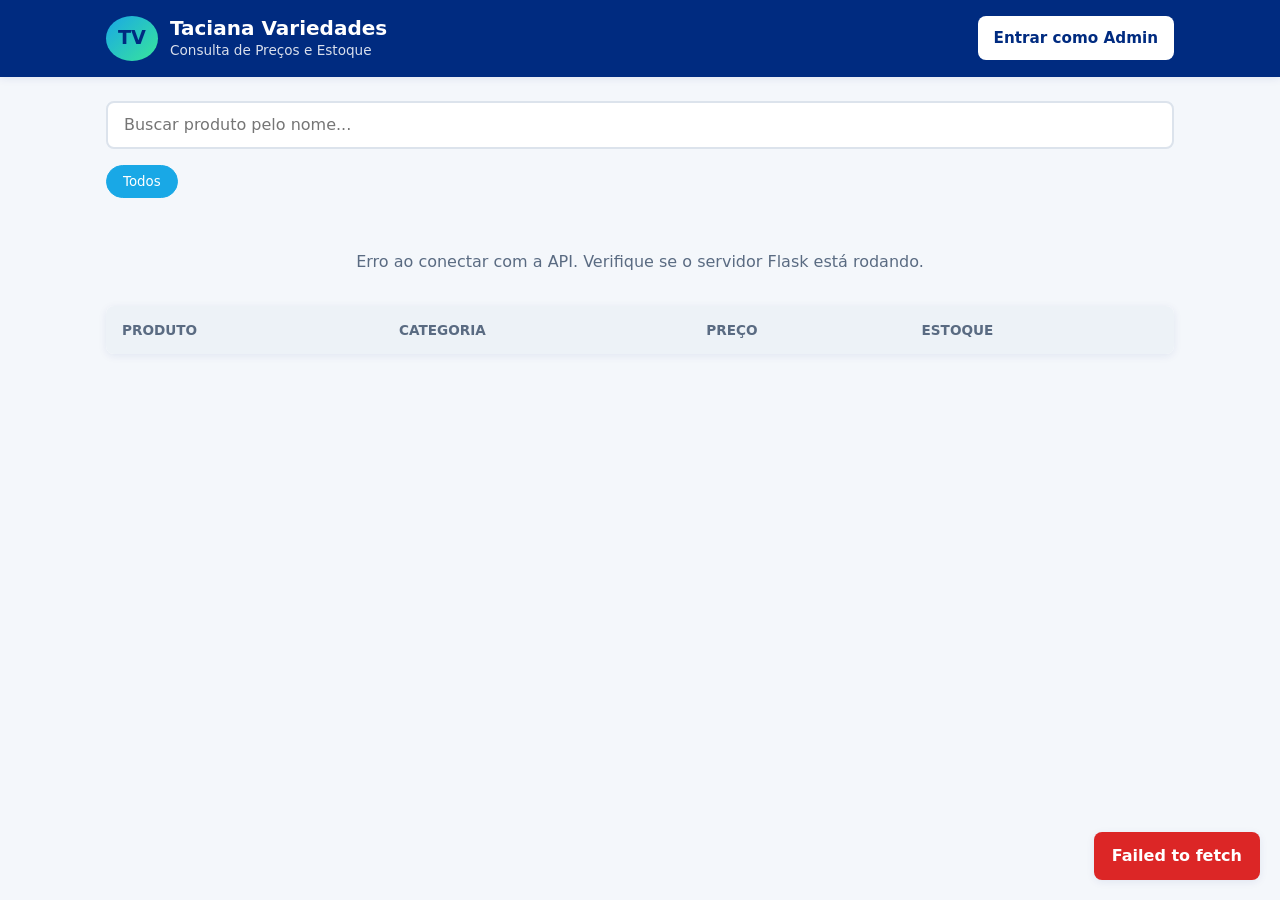
==== frontend/index.html @ 0239691c "feat(frontend): implementa interface web responsiva para consulta e gestão de estoque - Estrutura ap" ====
<!DOCTYPE html>
<html lang="pt-BR">
<head>
    <meta charset="UTF-8">
    <meta name="viewport" content="width=device-width, initial-scale=1.0">
    <title>Taciana Variedades - Estoque e Consulta</title>
    <link rel="stylesheet" href="css/variable.css">
    <link rel="stylesheet" href="css/layout.css">
    <link rel="stylesheet" href="css/modals.css">
</head>
<body>
    <header class="topbar">
        <div class="container topbar-content">
            <div class="brand">
                <span class="brand-badge">TV</span>
                <div>
                    <h1>Taciana Variedades</h1>
                    <p>Consulta de Preços e Estoque</p>
                </div>
            </div>

            <div class="topbar-actions">
                <button id="btn-abrir-registro" class="btn btn-outline hidden">
                    Novo Usuário
                </button>
                <button id="btn-abrir-categorias" class="btn btn-outline hidden">
                    Categorias
                </button>
                <button id="btn-auth" class="btn btn-light">
                    Entrar como Admin
                </button>
            </div>
        </div>
    </header>
    
    <main class="container">
        <section class="controls-bar">
            <div class="search-box">
                <input 
                    type="search" 
                    id="input-busca" 
                    placeholder="Buscar produto pelo nome..." 
                    autocomplete="off"
                >
            </div>
            <button id="btn-novo-produto" class="btn btn-accent hidden">
                + Novo Produto
            </button>
        </section>

        <section class="filters-bar" id="lista-filtros" aria-label="Filtrar por categoria">
            <button class="filter-pill active" data-categoria="todas">Todos</button>
        </section>

        <section class="products-section">
            <div id="estado-carregamento" class="status-message">Carregando produtos...</div>
            
            <div class="table-wrapper" id="tabela-container">
                <table class="products-table">
                    <thead>
                        <tr>
                            <th>Produto</th>
                            <th>Categoria</th>
                            <th>Preço</th>
                            <th>Estoque</th>
                            <th class="col-admin hidden">Ações</th>
                        </tr>
                    </thead>
                    <tbody id="lista-produtos">
                    </tbody>
                </table>
            </div>
        </section>
    </main>

    <dialog id="modal-login" class="modal">
        <form id="form-login" class="modal-box">
            <div class="modal-header">
                <h2>Acesso Administrativo</h2>
                <button type="button" class="btn-close" data-close="modal-login">&times;</button>
            </div>
            <div class="modal-body">
                <label for="login-username">Usuário</label>
                <input type="text" id="login-username" required autocomplete="username">

                <label for="login-password">Senha</label>
                <input type="password" id="login-password" required autocomplete="current-password">
            </div>
            <div class="modal-footer">
                <button type="button" class="btn btn-secondary" data-close="modal-login">Cancelar</button>
                <button type="submit" class="btn btn-primary">Entrar</button>
            </div>
        </form>
    </dialog>
    <dialog id="modal-produto" class="modal">
        <form id="form-produto" class="modal-box">
            <div class="modal-header">
                <h2 id="titulo-modal-produto">Novo Produto</h2>
                <button type="button" class="btn-close" data-close="modal-produto">&times;</button>
            </div>
            <div class="modal-body">
                <input type="hidden" id="produto-id">

                <label for="produto-nome">Nome do Produto *</label>
                <input type="text" id="produto-nome" required placeholder="Ex: Caderno Brochura 96 fls">

                <label for="produto-categoria">Categoria *</label>
                <select id="produto-categoria" required>
                </select>

                <div class="form-row">
                    <div>
                        <label for="produto-preco">Preço (R$) *</label>
                        <input type="number" id="produto-preco" step="0.01" min="0" required placeholder="0.00">
                    </div>
                    <div>
                        <label for="produto-quantidade">Quantidade *</label>
                        <input type="number" id="produto-quantidade" step="1" min="0" required placeholder="0">
                    </div>
                </div>
            </div>
            <div class="modal-footer">
                <button type="button" class="btn btn-secondary" data-close="modal-produto">Cancelar</button>
                <button type="submit" class="btn btn-primary">Salvar Produto</button>
            </div>
        </form>
    </dialog>

    <dialog id="modal-categorias" class="modal">
        <div class="modal-box">
            <div class="modal-header">
                <h2>Gerenciar Categorias</h2>
                <button type="button" class="btn-close" data-close="modal-categorias">&times;</button>
            </div>
            <div class="modal-body">
                <form id="form-nova-categoria" class="inline-form">
                    <input type="text" id="nova-categoria-nome" placeholder="Nome da nova categoria..." required>
                    <button type="submit" class="btn btn-accent">Adicionar</button>
                </form>

                <ul id="lista-categorias-crud" class="category-list">
                </ul>
            </div>
        </div>
    </dialog>

    <dialog id="modal-registro" class="modal">
    <form id="form-registro" class="modal-box">
        <div class="modal-header">
            <h2>Cadastrar Novo Usuário</h2>
            <button type="button" class="btn-close" data-close="modal-registro">&times;</button>
        </div>
        <div class="modal-body">
            <label for="reg-username">Nome de Usuário *</label>
            <input type="text" id="reg-username" required autocomplete="off" placeholder="Ex: taciana">

            <label for="reg-password">Senha *</label>
            <input type="password" id="reg-password" required autocomplete="new-password">

            <label for="reg-password-confirm">Confirmar Senha *</label>
            <input type="password" id="reg-password-confirm" required autocomplete="new-password">
        </div>
        <div class="modal-footer">
            <button type="button" class="btn btn-secondary" data-close="modal-registro">Cancelar</button>
            <button type="submit" class="btn btn-primary">Criar Usuário</button>
        </div>
    </form>
    </dialog>
    
    <div id="toast-container" class="toast-container"></div>

    <script type="module" src="js/main.js"></script>
    
</body>
</html>
---- frontend/css/variable.css ----
:root {
    --color-primary: #002B80;  
    --color-primary-hover: #001F5C;
    --color-accent: #38E59B;       
    --color-accent-text: #063822;  
    --color-info: #19A8E6;         

    --bg-body: #F4F7FB;
    --bg-surface: #FFFFFF;
    --text-main: #0F1E36;
    --text-muted: #5A6B82;
    --border-color: #DCE3EC;

    --stock-ok-bg: #DCFCE7;
    --stock-ok-text: #166534;
    --stock-low-bg: #FEF3C7;
    --stock-low-text: #92400E;
    --stock-out-bg: #FEE2E2;
    --stock-out-text: #991B1B;

    --radius: 8px;
    --shadow: 0 2px 8px rgba(0, 43, 128, 0.08);
}
---- frontend/css/layout.css ----
* {
    box-sizing: border-box;
    margin: 0;
    padding: 0;
    font-family: 'Segoe UI', system-ui, -apple-system, sans-serif;
}

body {
    background-color: var(--bg-body);
    color: var(--text-main);
    font-size: 16px;
    line-height: 1.5;
}

.hidden {
    display: none !important;
}

.container {
    max-width: 1100px;
    margin: 0 auto;
    padding: 0 16px;
}

/* Cabeçalho */
.topbar {
    background-color: var(--color-primary);
    color: #FFFFFF;
    padding: 16px 0;
    box-shadow: var(--shadow);
}

.topbar-content {
    display: flex;
    justify-content: space-between;
    align-items: center;
    gap: 12px;
}

.brand {
    display: flex;
    align-items: center;
    gap: 12px;
}

.brand-badge {
    background: linear-gradient(135deg, var(--color-info), var(--color-accent));
    color: var(--color-primary);
    font-weight: 800;
    font-size: 1.2rem;
    padding: 8px 12px;
    border-radius: 50%;
}

.brand h1 {
    font-size: 1.25rem;
    line-height: 1.2;
}

.brand p {
    font-size: 0.85rem;
    opacity: 0.85;
}

.topbar-actions {
    display: flex;
    gap: 8px;
}

.btn {
    min-height: 44px;
    padding: 0 16px;
    border: none;
    border-radius: var(--radius);
    font-size: 0.95rem;
    font-weight: 600;
    cursor: pointer;
    transition: opacity 0.2s, transform 0.1s;
    display: inline-flex;
    align-items: center;
    justify-content: center;
    gap: 6px;
}

.btn:active {
    transform: scale(0.98);
}

.btn-primary { background-color: var(--color-primary); color: #FFFFFF; }
.btn-accent  { background-color: var(--color-accent); color: var(--color-accent-text); }
.btn-light   { background-color: #FFFFFF; color: var(--color-primary); }
.btn-secondary { background-color: #E2E8F0; color: var(--text-main); }
.btn-outline { background: transparent; border: 1px solid rgba(255,255,255,0.5); color: #FFFFFF; }
.btn-danger  { background-color: #EF4444; color: #FFFFFF; }
.btn-sm      { min-height: 36px; padding: 0 12px; font-size: 0.85rem; }

.controls-bar {
    display: flex;
    gap: 12px;
    margin-top: 24px;
}

.search-box {
    flex: 1;
}

.search-box input {
    width: 100%;
    height: 48px;
    padding: 0 16px;
    border: 2px solid var(--border-color);
    border-radius: var(--radius);
    font-size: 1rem; 
    background-color: var(--bg-surface);
}

.search-box input:focus {
    outline: none;
    border-color: var(--color-info);
}

.filters-bar {
    display: flex;
    gap: 8px;
    margin: 16px 0;
    overflow-x: auto; 
    padding-bottom: 4px;
}

.filter-pill {
    white-space: nowrap;
    padding: 8px 16px;
    border-radius: 20px;
    border: 1px solid var(--border-color);
    background-color: var(--bg-surface);
    color: var(--text-main);
    font-weight: 500;
    cursor: pointer;
}

.filter-pill.active {
    background-color: var(--color-info);
    color: #FFFFFF;
    border-color: var(--color-info);
}

.table-wrapper {
    background-color: var(--bg-surface);
    border-radius: var(--radius);
    box-shadow: var(--shadow);
    overflow: hidden;
    margin-bottom: 40px;
}

.products-table {
    width: 100%;
    border-collapse: collapse;
    text-align: left;
}

.products-table th {
    background-color: #EDF2F7;
    color: var(--text-muted);
    font-size: 0.85rem;
    text-transform: uppercase;
    padding: 14px 16px;
}

.products-table td {
    padding: 14px 16px;
    border-bottom: 1px solid var(--border-color);
}

.price-cell {
    font-weight: 700;
    color: var(--color-primary);
    font-size: 1.05rem;
}

.badge-stock {
    display: inline-block;
    padding: 4px 10px;
    border-radius: 12px;
    font-size: 0.85rem;
    font-weight: 600;
}

.stock-ok  { background-color: var(--stock-ok-bg); color: var(--stock-ok-text); }
.stock-low { background-color: var(--stock-low-bg); color: var(--stock-low-text); }
.stock-out { background-color: var(--stock-out-bg); color: var(--stock-out-text); }

.status-message {
    text-align: center;
    padding: 32px;
    color: var(--text-muted);
}

@media (max-width: 768px) {
    .topbar-content {
        flex-direction: column;
        align-items: flex-start;
    }

    .topbar-actions {
        width: 100%;
    }

    .topbar-actions .btn {
        flex: 1;
    }

    .controls-bar {
        flex-direction: column;
    }

    .table-wrapper {
        background: transparent;
        box-shadow: none;
    }

    .products-table thead {
        display: none; 
    }

    .products-table tbody,
    .products-table tr,
    .products-table td {
        display: block;
        width: 100%;
    }

    .products-table tr {
        background-color: var(--bg-surface);
        border-radius: var(--radius);
        box-shadow: var(--shadow);
        margin-bottom: 12px;
        padding: 14px;
        border: 1px solid var(--border-color);
    }

    .products-table td {
        border: none;
        padding: 4px 0;
        display: flex;
        justify-content: space-between;
        align-items: center;
    }

    .products-table td::before {
        content: attr(data-label);
        font-weight: 600;
        color: var(--text-muted);
        font-size: 0.85rem;
    }

    .products-table td:first-child {
        font-size: 1.1rem;
        font-weight: 700;
        border-bottom: 1px solid var(--border-color);
        padding-bottom: 8px;
        margin-bottom: 6px;
    }

    .products-table td:first-child::before {
        display: none;
    }
}
---- frontend/css/modals.css ----
.modal {
    border: none;
    border-radius: var(--radius);
    padding: 0;
    width: 95%;
    max-width: 460px;
    margin: auto;
    box-shadow: 0 10px 25px rgba(0, 0, 0, 0.25);
}

.modal::backdrop {
    background-color: rgba(15, 30, 54, 0.6);
    backdrop-filter: blur(2px);
}

.modal-header {
    background-color: var(--color-primary);
    color: #FFFFFF;
    padding: 16px 20px;
    display: flex;
    justify-content: space-between;
    align-items: center;
}

.modal-header h2 {
    font-size: 1.1rem;
}

.btn-close {
    background: none;
    border: none;
    color: #FFFFFF;
    font-size: 1.6rem;
    cursor: pointer;
    line-height: 1;
}

.modal-body {
    padding: 20px;
    display: flex;
    flex-direction: column;
    gap: 12px;
}

.modal-body label {
    font-weight: 600;
    font-size: 0.9rem;
    margin-bottom: -6px;
}

.modal-body input,
.modal-body select {
    width: 100%;
    height: 44px;
    padding: 0 12px;
    border: 1px solid var(--border-color);
    border-radius: var(--radius);
    font-size: 1rem;
}

.form-row {
    display: grid;
    grid-template-columns: 1fr 1fr;
    gap: 12px;
}

.modal-footer {
    padding: 14px 20px;
    background-color: #F8FAFC;
    border-top: 1px solid var(--border-color);
    display: flex;
    justify-content: flex-end;
    gap: 10px;
}

.inline-form {
    display: flex;
    gap: 8px;
}

.category-list {
    list-style: none;
    margin-top: 8px;
    max-height: 250px;
    overflow-y: auto;
}

.category-item {
    display: flex;
    justify-content: space-between;
    align-items: center;
    padding: 10px 0;
    border-bottom: 1px solid var(--border-color);
}

.toast-container {
    position: fixed;
    bottom: 20px;
    right: 20px;
    display: flex;
    flex-direction: column;
    gap: 8px;
    z-index: 9999;
}

.toast {
    padding: 12px 18px;
    border-radius: var(--radius);
    color: #FFFFFF;
    font-weight: 600;
    box-shadow: var(--shadow);
    animation: slideIn 0.25s ease;
}

.toast-success { background-color: #16A34A; }
.toast-error   { background-color: #DC2626; }

@keyframes slideIn {
    from { transform: translateY(20px); opacity: 0; }
    to   { transform: translateY(0); opacity: 1; }
}
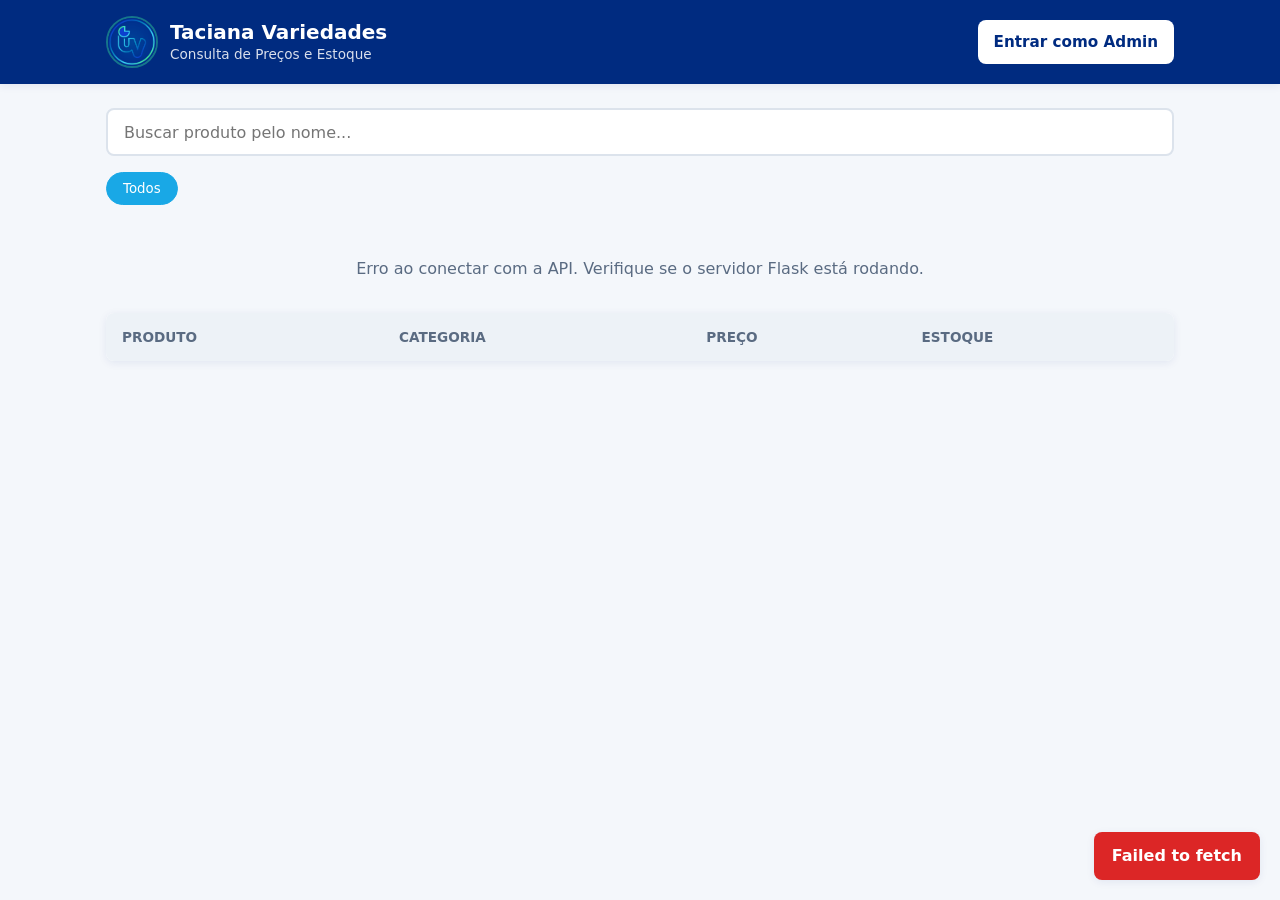
==== commit ac83e89e: "feat(frontend): adiciona logotipo oficial e favicon da loja no cabeçalho" ====
--- a/frontend/index.html
+++ b/frontend/index.html
@@ -4,6 +4,7 @@
     <meta charset="UTF-8">
     <meta name="viewport" content="width=device-width, initial-scale=1.0">
     <title>Taciana Variedades - Estoque e Consulta</title>
+    <link rel="icon" href="images/logo-taciana-variedades.jpeg">
     <link rel="stylesheet" href="css/variable.css">
     <link rel="stylesheet" href="css/layout.css">
     <link rel="stylesheet" href="css/modals.css">
@@ -12,7 +13,7 @@
     <header class="topbar">
         <div class="container topbar-content">
             <div class="brand">
-                <span class="brand-badge">TV</span>
+                <img src="images/logo-tv-full.jpeg" alt="Logo Taciana Variedades" class="brand-logo">
                 <div>
                     <h1>Taciana Variedades</h1>
                     <p>Consulta de Preços e Estoque</p>
--- a/frontend/css/layout.css
+++ b/frontend/css/layout.css
@@ -43,13 +43,13 @@
     gap: 12px;
 }
 
-.brand-badge {
-    background: linear-gradient(135deg, var(--color-info), var(--color-accent));
-    color: var(--color-primary);
-    font-weight: 800;
-    font-size: 1.2rem;
-    padding: 8px 12px;
+.brand-logo {
+    width: 52px;
+    height: 52px;
+    object-fit: cover;
     border-radius: 50%;
+    border: 2px solid rgba(56, 229, 155, 0.4);
+    flex-shrink: 0;
 }
 
 .brand h1 {
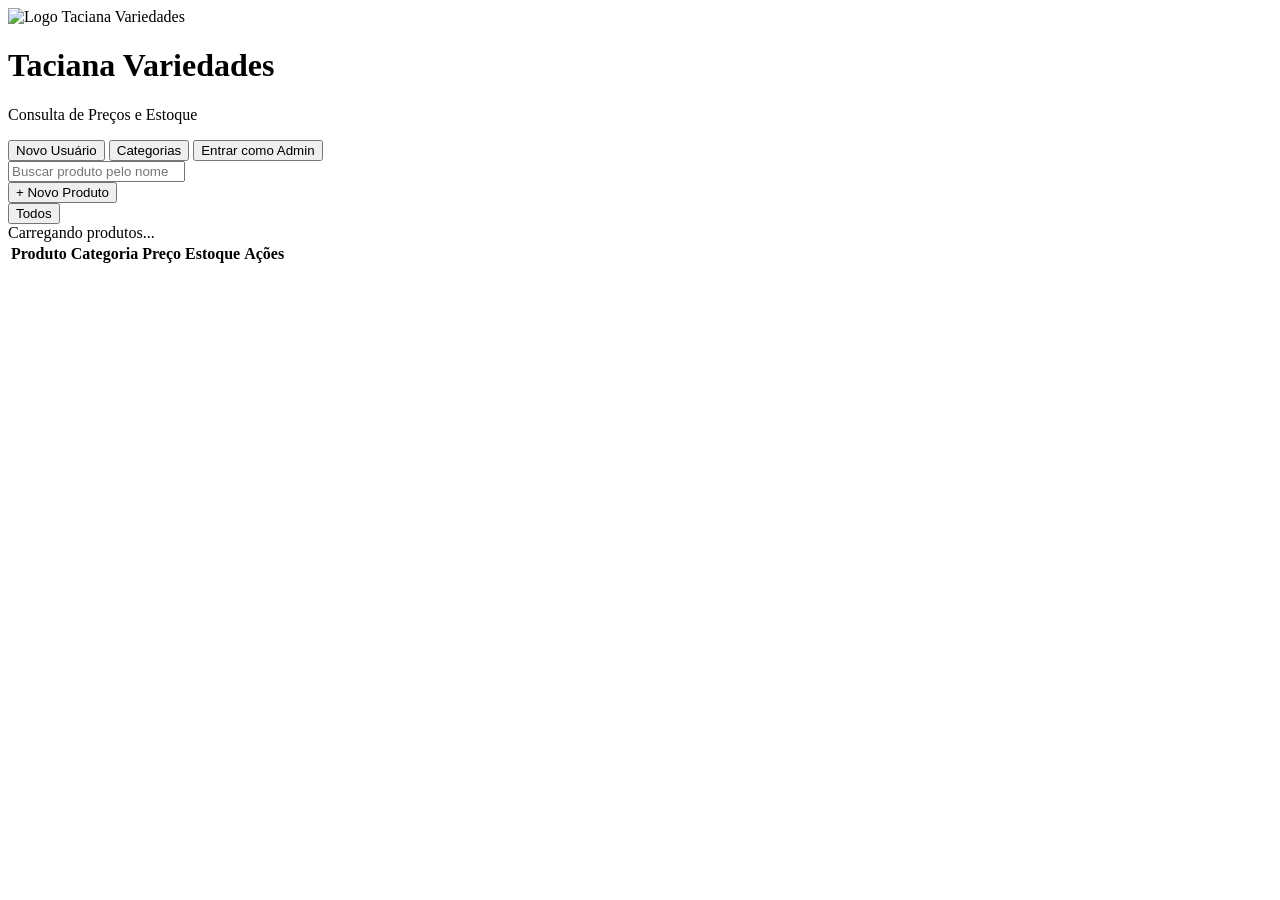
==== commit b8609880: "feat(web): serve interface web responsiva via Blueprint dedicado na aplicação Flask - Cria Blueprint" ====
--- a/frontend/index.html
+++ b/frontend/index.html
@@ -4,16 +4,16 @@
     <meta charset="UTF-8">
     <meta name="viewport" content="width=device-width, initial-scale=1.0">
     <title>Taciana Variedades - Estoque e Consulta</title>
-    <link rel="icon" href="images/logo-taciana-variedades.jpeg">
-    <link rel="stylesheet" href="css/variable.css">
-    <link rel="stylesheet" href="css/layout.css">
-    <link rel="stylesheet" href="css/modals.css">
+    <link rel="icon" type="image/png" href="/assets/images/logo.png">
+    <link rel="stylesheet" href="/assets/css/variables.css">
+    <link rel="stylesheet" href="/assets/css/layout.css">
+    <link rel="stylesheet" href="/assets/css/modals.css">
 </head>
 <body>
     <header class="topbar">
         <div class="container topbar-content">
             <div class="brand">
-                <img src="images/logo-tv-full.jpeg" alt="Logo Taciana Variedades" class="brand-logo">
+                <img src="/assets/images/logo-tv-full.jpeg" alt="Logo Taciana Variedades" class="brand-logo">
                 <div>
                     <h1>Taciana Variedades</h1>
                     <p>Consulta de Preços e Estoque</p>
@@ -170,7 +170,7 @@
     
     <div id="toast-container" class="toast-container"></div>
 
-    <script type="module" src="js/main.js"></script>
+    <script type="module" src="/assets/js/main.js"></script>
     
 </body>
 </html>
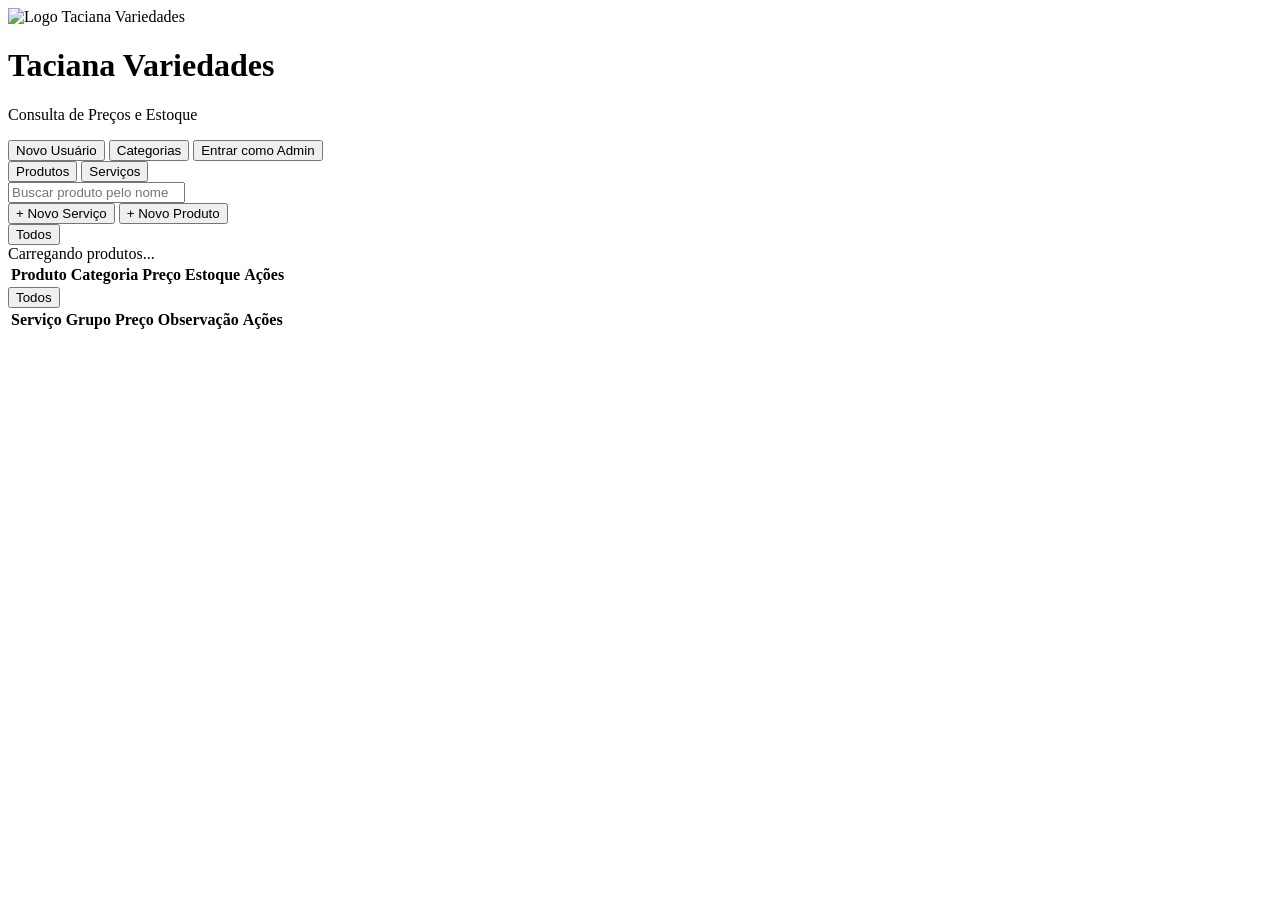
==== commit 96d961ff: "feat(servicos): integra interface web, migração consolidada v4.0.0 e startup automatizado - Implemen" ====
--- a/frontend/index.html
+++ b/frontend/index.html
@@ -4,7 +4,7 @@
     <meta charset="UTF-8">
     <meta name="viewport" content="width=device-width, initial-scale=1.0">
     <title>Taciana Variedades - Estoque e Consulta</title>
-    <link rel="icon" type="image/png" href="/assets/images/logo.png">
+    <link rel="icon" type="image/jpeg" href="/assets/images/logo-taciana-variedades.jpeg">
     <link rel="stylesheet" href="/assets/css/variables.css">
     <link rel="stylesheet" href="/assets/css/layout.css">
     <link rel="stylesheet" href="/assets/css/modals.css">
@@ -35,6 +35,10 @@
     </header>
     
     <main class="container">
+        <nav class="tabs-bar" aria-label="Alternar entre Produtos e Serviços">
+        <button type="button" class="tab-btn active" data-tab="produtos">Produtos</button>
+        <button type="button" class="tab-btn" data-tab="servicos">Serviços</button>
+        </nav>
         <section class="controls-bar">
             <div class="search-box">
                 <input 
@@ -44,6 +48,9 @@
                     autocomplete="off"
                 >
             </div>
+            <button id="btn-novo-servico" class="btn btn-accent hidden">
+                + Novo Serviço
+            </button>
             <button id="btn-novo-produto" class="btn btn-accent hidden">
                 + Novo Produto
             </button>
@@ -72,6 +79,29 @@
                 </table>
             </div>
         </section>
+
+        <section id="secao-servicos" class="hidden">
+        <div class="filters-bar" id="lista-filtros-servicos" aria-label="Filtrar por grupo de serviço">
+            <button class="filter-pill active" data-grupo="todos">Todos</button>
+        </div>
+
+        <div id="estado-carregamento-servicos" class="status-message hidden"></div>
+
+        <div class="table-wrapper">
+            <table class="products-table">
+                <thead>
+                    <tr>
+                        <th>Serviço</th>
+                        <th>Grupo</th>
+                        <th>Preço</th>
+                        <th>Observação</th>
+                        <th class="col-admin hidden">Ações</th>
+                    </tr>
+                </thead>
+                <tbody id="lista-servicos"></tbody>
+            </table>
+        </div>
+        </section>
     </main>
 
     <dialog id="modal-login" class="modal">
@@ -167,6 +197,45 @@
         </div>
     </form>
     </dialog>
+
+    <dialog id="modal-servico" class="modal">
+    <form id="form-servico" class="modal-box">
+        <div class="modal-header">
+            <h2 id="titulo-modal-servico">Novo Serviço</h2>
+            <button type="button" class="btn-close" data-close="modal-servico">&times;</button>
+        </div>
+        <div class="modal-body">
+            <input type="hidden" id="servico-id">
+
+            <label for="servico-nome">Nome do Serviço *</label>
+            <input type="text" id="servico-nome" required placeholder="Ex: Impressão P&B">
+
+            <div class="form-row">
+                <div>
+                    <label for="servico-grupo">Grupo *</label>
+                    <select id="servico-grupo" required>
+                        <option value="">Selecione um grupo...</option>
+                        <option value="Impressões">Impressões</option>
+                        <option value="Documentos">Documentos</option>
+                        <option value="Detran">Detran</option>
+                        <option value="Boletos">Boletos</option>
+                    </select>
+                </div>
+                <div>
+                    <label for="servico-preco">Preço (R$) *</label>
+                    <input type="number" id="servico-preco" step="0.01" min="0.01" required placeholder="0.00">
+                </div>
+            </div>
+
+            <label for="servico-observacao">Observação (opcional)</label>
+            <input type="text" id="servico-observacao" placeholder="Ex: Valor por folha">
+        </div>
+        <div class="modal-footer">
+            <button type="button" class="btn btn-secondary" data-close="modal-servico">Cancelar</button>
+            <button type="submit" class="btn btn-primary">Salvar Serviço</button>
+        </div>
+    </form>
+    </dialog>
     
     <div id="toast-container" class="toast-container"></div>
 
